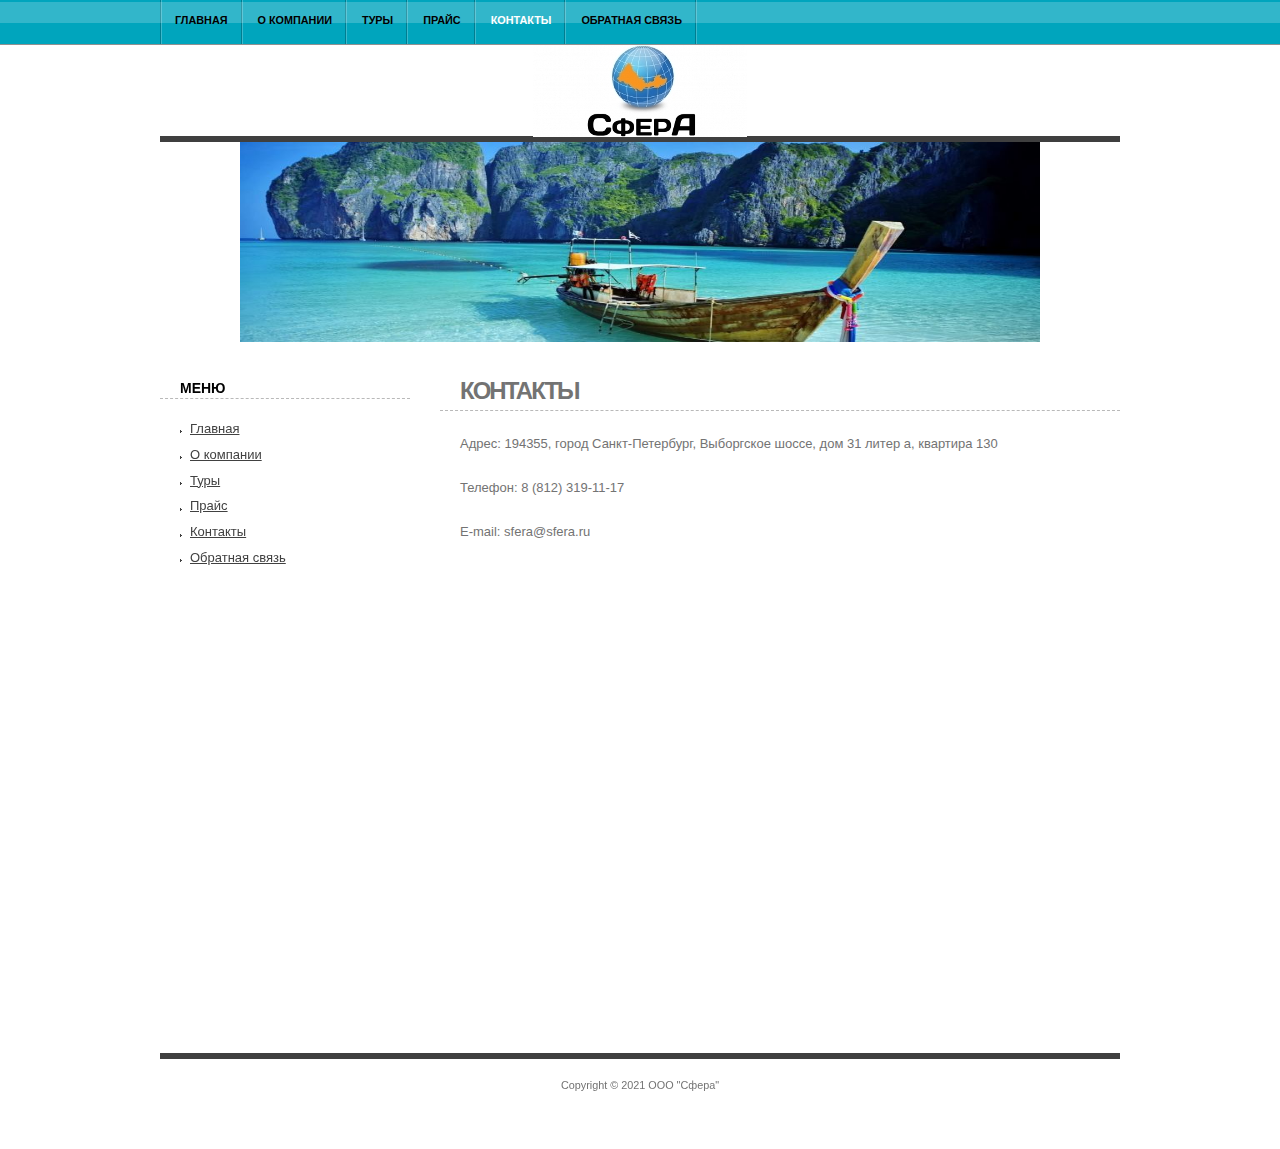
==== contacts.html @ d24aed06 "Add files via upload" ====
<!DOCTYPE html PUBLIC "-//W3C//DTD XHTML 1.0 Strict//EN" "http://www.w3.org/TR/xhtml1/DTD/xhtml1-strict.dtd">

<html xmlns="http://www.w3.org/1999/xhtml">
<head>
<meta http-equiv="content-type" content="text/html; charset=windows-1251" />
<title>��� "�����"</title>
<meta name="keywords" content="" />
<meta name="description" content="" />
<link href="css/style.css" rel="stylesheet" type="text/css" media="screen" />
</head>
<body>
<div id="menu">
	<ul>
		<li><a href="index.html">�������</a></li>
		<li><a href="komp.html">� ��������</a></li>
		<li><a href="tur.html">����</a></li>
		<li><a href="price.html">�����</a></li>
		<li class="current_page_item"><a href="contacts.html">��������</a></li>
		<li><a href="obr.html">�������� �����</a></li>
		
	</ul>
</div>
<div id="logo">
	<center><img src="images/logo.jpg" align="center" alt="" /></center>
	
</div>
<div id="splash">
	<center><img src="images/img05.jpg" width="800" height="200" alt="" /></center>
</div>
<hr />
<div id="page">
	<div id="content">
		<div class="post">
			<h2 class="title">��������</h2>
			<div class="entry">

<p>�����: 194355, ����� �����-���������, ���������� �����, ��� 31 ����� �, �������� 130
				<p>�������: 8 (812) 319-11-17
				<p>E-mail: sfera@sfera.ru

<iframe src="https://www.google.com/maps/embed?pb=!1m18!1m12!1m3!1d2367.8221669702466!2d30.301595119500966!3d60.063256852462935!2m3!1f0!2f0!3f0!3m2!1i1024!2i768!4f13.1!3m3!1m2!1s0x4696352724d1de53%3A0x25d4c3335b430d26!2z0JLRi9Cx0L7RgNCz0YHQutC-0LUg0YguLCAzMdCQLCDQodCw0L3QutGCLdCf0LXRgtC10YDQsdGD0YDQsywgMTk0MzU1!5e0!3m2!1sru!2sru!4v1627415050900!5m2!1sru!2sru" width="600" height="450" style="border:0;" allowfullscreen="" loading="lazy"></iframe>





 
			</div>
			
		</div>
		
	</div>
	<!-- end #content -->
	<div id="sidebar">
		<ul>
			
			
			<li>
				<h2>����</h2>
				<ul>
					<li><a href="index.html">�������</a></li>
		<li><a href="komp.html">� ��������</a></li>
		<li><a href="tur.html">����</a></li>
		<li><a href="price.html">�����</a></li>
		<li><a href="contacts.html">��������</a></li>
		<li><a href="obr.html">�������� �����</a></li>
					
					
				</ul>
			</li>
		</ul>
	</div>
	<!-- end #sidebar -->
</div>
<!-- end #page -->
<div id="footer">
	<p>Copyright � 2021 ��� "�����" </p>
</div>
</body>
</html>
---- css/style.css ----
body {
	margin: 0;
	padding: 0;
	background: #FFFFFF url(../images/img01.gif) repeat-x;
	font-family: Arial, Helvetica, sans-serif;
	font-size: 13px;
	color: #737373;
}

form {
	margin: 0;
	padding: 0;
}

input, textarea {
	font-family: Arial, Helvetica, sans-serif;
	font-size: 1em;
	color: #000000;
}

h1, h2, h3 {
	font-family: Arial, Helvetica, sans-serif;
}

h1 {
	font-size: 3em;
}

h2 {
	font-size: 2em;
}

h3 {
	font-size: 1em;
}

p, ul, ol {
	margin-bottom: 1.8em;
	line-height: 160%;
}

ul, ol {
}

blockquote {
}

a {
	color: #414141;
}

a:hover {
	text-decoration: none;
}

hr {
	display: none;
}

/* Menu */

#menu {
	width: 960px;
	height: 45px;
	margin: 0 auto;
	padding: 0px 0;
	background: url(../images/img02.jpg) no-repeat center top;
}

#menu ul {
	height: 45px;
	margin: 0;
	padding: 0;
	background: url(../images/img03.gif) no-repeat;
	list-style: none;
}

#menu li {
	float: left;
	height: 45px;
	background: url(../images/img03.gif) no-repeat right top;
}

#menu a {
	float: left;
	height: 20px;
	margin: 0px;
	padding: 10px 15px;
	text-decoration: none;
	text-transform: uppercase;
	font-size: smaller;
	font-weight: bold;
	color: #000000;
}

#menu a:hover {
	background: url(../images/img02.gif) repeat-x;
	color: #FFFFFF;
	height: 45px;
}

#menu .current_page_item a {
	height: 45px;
	color: #FFFFFF;
}

/* Splash */

#splash {
	width: 960px;
	height: 200px;
	margin: 0 auto;
}


/* Logo */

#logo {
	width: 960px;
	height: 91px;
	margin: 0 auto;
	border-bottom: 6px solid #3F3F3F;
	color: #414141;
}

#logo h1, #logo h2 {
	margin: 0;
	padding: 0 20px;
}

#logo h1 {
	float: left;
	padding-top: 30px;
	letter-spacing: -3px;
	text-transform: uppercase;
	font-size: 3em;
}

#logo h2 {
	float: right;
	padding-top: 49px;
	letter-spacing: -1px;
	text-transform: uppercase;
	font-weight: bold;
	font-size: 16px;
}

#logo a {
	text-decoration: none;
	color: #414141;
}

/* Page */

#page {
	width: 960px;
	margin: 0 auto;
	padding: 30px;
}

/* Content */

#content {
	float: right;
	width: 680px;
}

.post {
	padding-bottom: 20px;
}

.post .title {
	margin: 0;
	padding: 5px 20px;
	letter-spacing: -2px;
	border-bottom: 1px dashed #B9B9B9;
	text-transform: uppercase;
	font-size: 24px;
}

.post .title a {
	text-decoration: none;
}

.post .entry {
	padding: 10px 20px;
}

.post .meta {
	height: 26px;
	background: #F5F5F5;
	border-top: 1px solid #E9E9E9;
	text-decoration: none;
	text-transform: uppercase;
	font-size: smaller;
}

.post .posted {
	float: left;
	height: 16px;
	padding: 5px 20px;
}

.post .permalink, .post .comments {
	float: right;
	height: 16px;
	padding: 5px 20px;
}

.post .permalink {
}

/* Sidebar */

#sidebar {
	float: left;
	width: 250px;
}

#sidebar ul {
	margin: 0;
	padding: 0;
	list-style: none;
}

#sidebar li {
	margin-bottom: 20px;
}

#sidebar li ul {
	padding: 20px;
}

#sidebar li li {
	margin: 0;
	padding-left: 10px;
	padding-bottom: 5px;
	background: url(../images/img04.gif) no-repeat left 50%;
}

#sidebar p {
	padding: 0 20px;
}

#sidebar h2 {
	height: 20px;
	margin: 0;
	padding: 6px 0 0 20px;
	background: url(../images/img07.jpg) no-repeat;
	border-bottom: 1px dashed #B9B9B9;
	text-transform: uppercase;
	font-size: 14px;
	font-weight: bold;
	color: #000000;
}

/* Search */

#search form {
	padding: 20px;
}

#search br {
	display: none;
}

#search #s {
	width: 135px;
}

/* Footer */

#footer {
	clear: both;
	width: 960px;
	height: 50px;
	margin: 0 auto;
	padding: 20px 0;
	border-top: 6px solid #3F3F3F;
	font-size: smaller;
}

#footer p {
	margin: 0;
	text-align: center;
	line-height: normal;
}
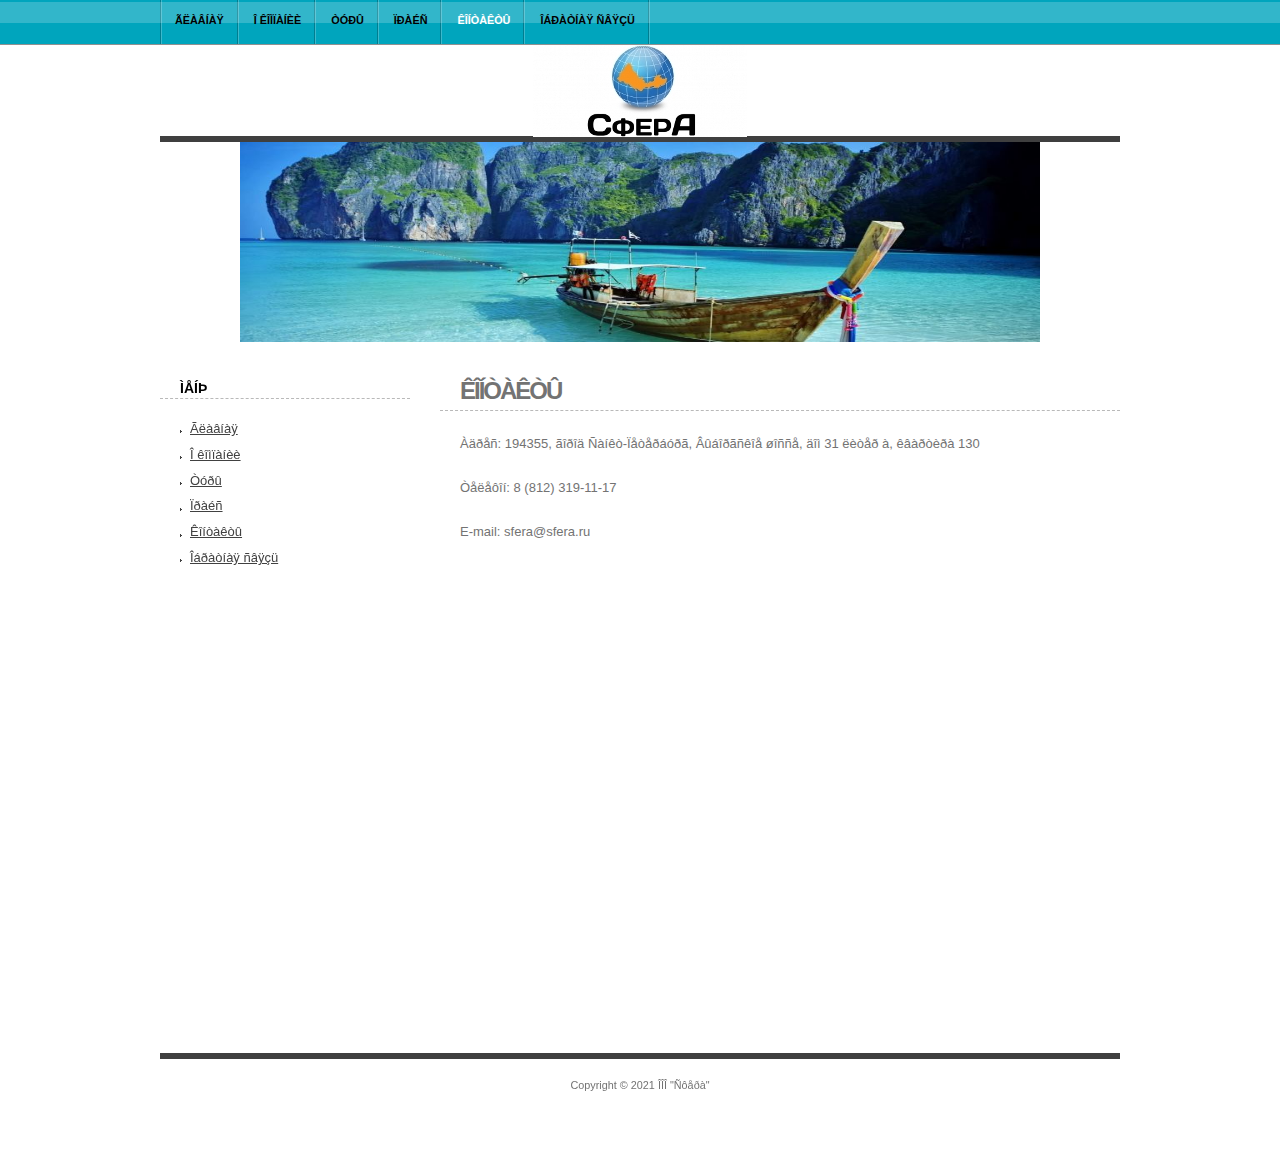
==== commit e7bb84d0: "Update contacts.html" ====
--- a/contacts.html
+++ b/contacts.html
@@ -1,9 +1,9 @@
 <!DOCTYPE html PUBLIC "-//W3C//DTD XHTML 1.0 Strict//EN" "http://www.w3.org/TR/xhtml1/DTD/xhtml1-strict.dtd">
-
+
 <html xmlns="http://www.w3.org/1999/xhtml">
 <head>
-<meta http-equiv="content-type" content="text/html; charset=windows-1251" />
-<title>��� "�����"</title>
+<meta http-equiv="content-type" content="text/html; charset=utf-8" />
+<title>ÎÎÎ "Ñôåðà"</title>
 <meta name="keywords" content="" />
 <meta name="description" content="" />
 <link href="css/style.css" rel="stylesheet" type="text/css" media="screen" />
@@ -11,12 +11,12 @@
 <body>
 <div id="menu">
 	<ul>
-		<li><a href="index.html">�������</a></li>
-		<li><a href="komp.html">� ��������</a></li>
-		<li><a href="tur.html">����</a></li>
-		<li><a href="price.html">�����</a></li>
-		<li class="current_page_item"><a href="contacts.html">��������</a></li>
-		<li><a href="obr.html">�������� �����</a></li>
+		<li><a href="index.html">Ãëàâíàÿ</a></li>
+		<li><a href="komp.html">Î êîìïàíèè</a></li>
+		<li><a href="tur.html">Òóðû</a></li>
+		<li><a href="price.html">Ïðàéñ</a></li>
+		<li class="current_page_item"><a href="contacts.html">Êîíòàêòû</a></li>
+		<li><a href="obr.html">Îáðàòíàÿ ñâÿçü</a></li>
 		
 	</ul>
 </div>
@@ -31,11 +31,11 @@
 <div id="page">
 	<div id="content">
 		<div class="post">
-			<h2 class="title">��������</h2>
+			<h2 class="title">Êîíòàêòû</h2>
 			<div class="entry">
 
-<p>�����: 194355, ����� �����-���������, ���������� �����, ��� 31 ����� �, �������� 130
-				<p>�������: 8 (812) 319-11-17
+<p>Àäðåñ: 194355, ãîðîä Ñàíêò-Ïåòåðáóðã, Âûáîðãñêîå øîññå, äîì 31 ëèòåð à, êâàðòèðà 130
+				<p>Òåëåôîí: 8 (812) 319-11-17
 				<p>E-mail: sfera@sfera.ru
 
 <iframe src="https://www.google.com/maps/embed?pb=!1m18!1m12!1m3!1d2367.8221669702466!2d30.301595119500966!3d60.063256852462935!2m3!1f0!2f0!3f0!3m2!1i1024!2i768!4f13.1!3m3!1m2!1s0x4696352724d1de53%3A0x25d4c3335b430d26!2z0JLRi9Cx0L7RgNCz0YHQutC-0LUg0YguLCAzMdCQLCDQodCw0L3QutGCLdCf0LXRgtC10YDQsdGD0YDQsywgMTk0MzU1!5e0!3m2!1sru!2sru!4v1627415050900!5m2!1sru!2sru" width="600" height="450" style="border:0;" allowfullscreen="" loading="lazy"></iframe>
@@ -56,14 +56,14 @@
 			
 			
 			<li>
-				<h2>����</h2>
+				<h2>Ìåíþ</h2>
 				<ul>
-					<li><a href="index.html">�������</a></li>
-		<li><a href="komp.html">� ��������</a></li>
-		<li><a href="tur.html">����</a></li>
-		<li><a href="price.html">�����</a></li>
-		<li><a href="contacts.html">��������</a></li>
-		<li><a href="obr.html">�������� �����</a></li>
+					<li><a href="index.html">Ãëàâíàÿ</a></li>
+		<li><a href="komp.html">Î êîìïàíèè</a></li>
+		<li><a href="tur.html">Òóðû</a></li>
+		<li><a href="price.html">Ïðàéñ</a></li>
+		<li><a href="contacts.html">Êîíòàêòû</a></li>
+		<li><a href="obr.html">Îáðàòíàÿ ñâÿçü</a></li>
 					
 					
 				</ul>
@@ -74,7 +74,7 @@
 </div>
 <!-- end #page -->
 <div id="footer">
-	<p>Copyright � 2021 ��� "�����" </p>
+	<p>Copyright © 2021 ÎÎÎ "Ñôåðà" </p>
 </div>
 </body>
 </html>
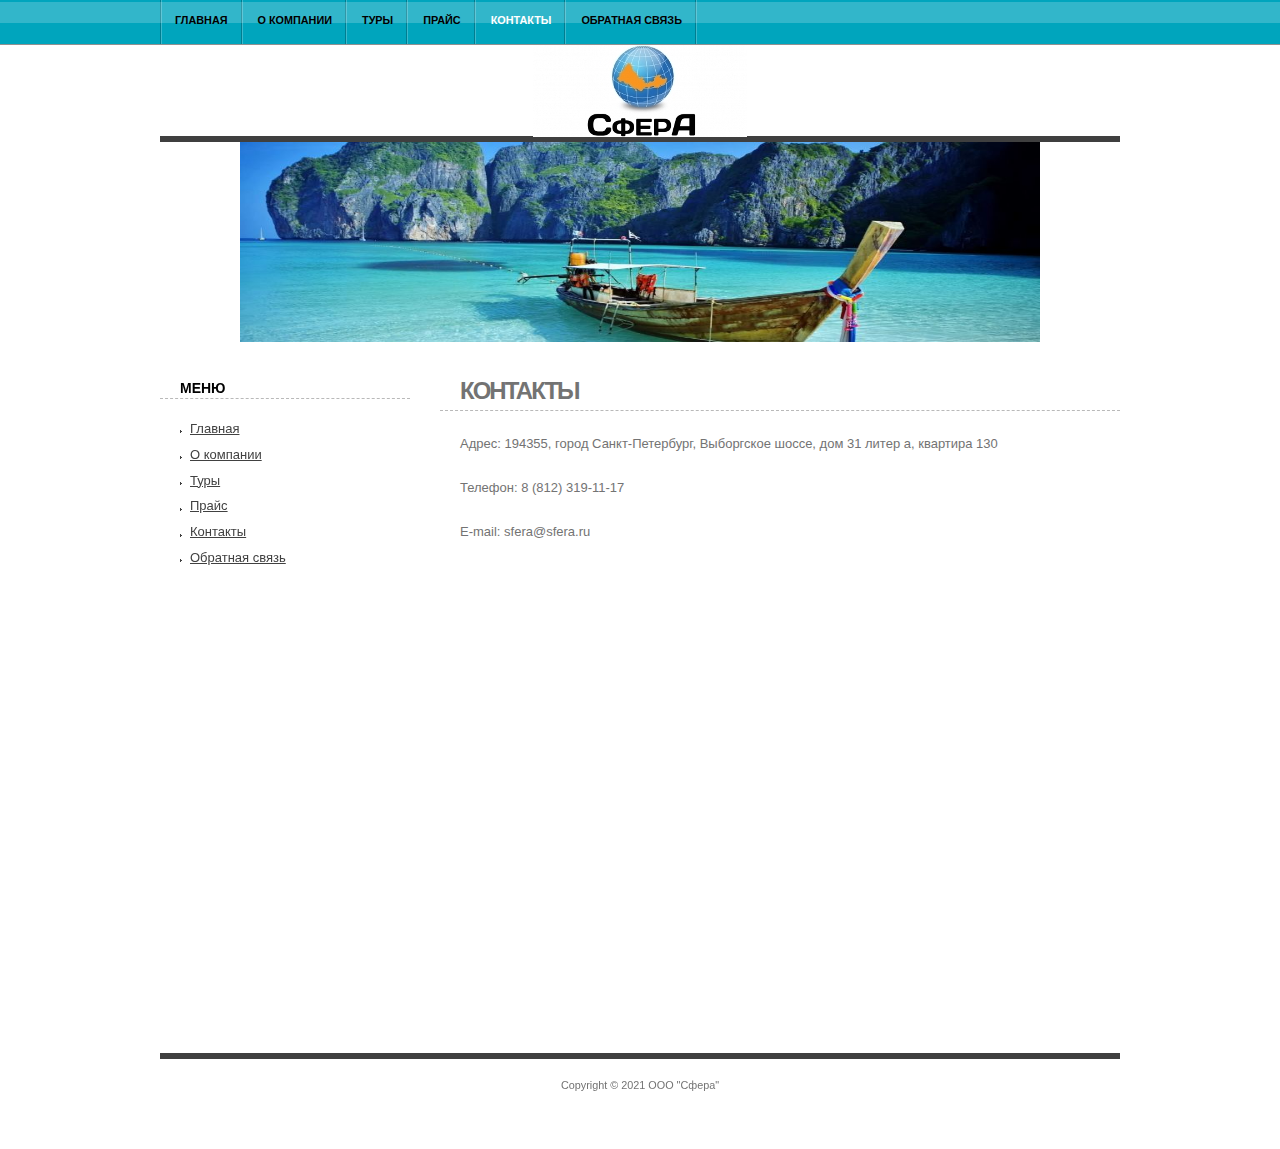
==== commit 6df68af5: "Update contacts.html" ====
--- a/contacts.html
+++ b/contacts.html
@@ -3,7 +3,7 @@
 <html xmlns="http://www.w3.org/1999/xhtml">
 <head>
 <meta http-equiv="content-type" content="text/html; charset=utf-8" />
-<title>ÎÎÎ "Ñôåðà"</title>
+<title>ООО "Сфера"</title>
 <meta name="keywords" content="" />
 <meta name="description" content="" />
 <link href="css/style.css" rel="stylesheet" type="text/css" media="screen" />
@@ -11,12 +11,12 @@
 <body>
 <div id="menu">
 	<ul>
-		<li><a href="index.html">Ãëàâíàÿ</a></li>
-		<li><a href="komp.html">Î êîìïàíèè</a></li>
-		<li><a href="tur.html">Òóðû</a></li>
-		<li><a href="price.html">Ïðàéñ</a></li>
-		<li class="current_page_item"><a href="contacts.html">Êîíòàêòû</a></li>
-		<li><a href="obr.html">Îáðàòíàÿ ñâÿçü</a></li>
+		<li><a href="index.html">Главная</a></li>
+		<li><a href="komp.html">О компании</a></li>
+		<li><a href="tur.html">Туры</a></li>
+		<li><a href="price.html">Прайс</a></li>
+		<li class="current_page_item"><a href="contacts.html">Контакты</a></li>
+		<li><a href="obr.html">Обратная связь</a></li>
 		
 	</ul>
 </div>
@@ -31,11 +31,11 @@
 <div id="page">
 	<div id="content">
 		<div class="post">
-			<h2 class="title">Êîíòàêòû</h2>
+			<h2 class="title">Контакты</h2>
 			<div class="entry">
 
-<p>Àäðåñ: 194355, ãîðîä Ñàíêò-Ïåòåðáóðã, Âûáîðãñêîå øîññå, äîì 31 ëèòåð à, êâàðòèðà 130
-				<p>Òåëåôîí: 8 (812) 319-11-17
+<p>Адрес: 194355, город Санкт-Петербург, Выборгское шоссе, дом 31 литер а, квартира 130
+				<p>Телефон: 8 (812) 319-11-17
 				<p>E-mail: sfera@sfera.ru
 
 <iframe src="https://www.google.com/maps/embed?pb=!1m18!1m12!1m3!1d2367.8221669702466!2d30.301595119500966!3d60.063256852462935!2m3!1f0!2f0!3f0!3m2!1i1024!2i768!4f13.1!3m3!1m2!1s0x4696352724d1de53%3A0x25d4c3335b430d26!2z0JLRi9Cx0L7RgNCz0YHQutC-0LUg0YguLCAzMdCQLCDQodCw0L3QutGCLdCf0LXRgtC10YDQsdGD0YDQsywgMTk0MzU1!5e0!3m2!1sru!2sru!4v1627415050900!5m2!1sru!2sru" width="600" height="450" style="border:0;" allowfullscreen="" loading="lazy"></iframe>
@@ -56,14 +56,14 @@
 			
 			
 			<li>
-				<h2>Ìåíþ</h2>
+				<h2>Меню</h2>
 				<ul>
-					<li><a href="index.html">Ãëàâíàÿ</a></li>
-		<li><a href="komp.html">Î êîìïàíèè</a></li>
-		<li><a href="tur.html">Òóðû</a></li>
-		<li><a href="price.html">Ïðàéñ</a></li>
-		<li><a href="contacts.html">Êîíòàêòû</a></li>
-		<li><a href="obr.html">Îáðàòíàÿ ñâÿçü</a></li>
+					<li><a href="index.html">Главная</a></li>
+		<li><a href="komp.html">О компании</a></li>
+		<li><a href="tur.html">Туры</a></li>
+		<li><a href="price.html">Прайс</a></li>
+		<li><a href="contacts.html">Контакты</a></li>
+		<li><a href="obr.html">Обратная связь</a></li>
 					
 					
 				</ul>
@@ -74,7 +74,7 @@
 </div>
 <!-- end #page -->
 <div id="footer">
-	<p>Copyright © 2021 ÎÎÎ "Ñôåðà" </p>
+	<p>Copyright © 2021 ООО "Сфера" </p>
 </div>
 </body>
 </html>
